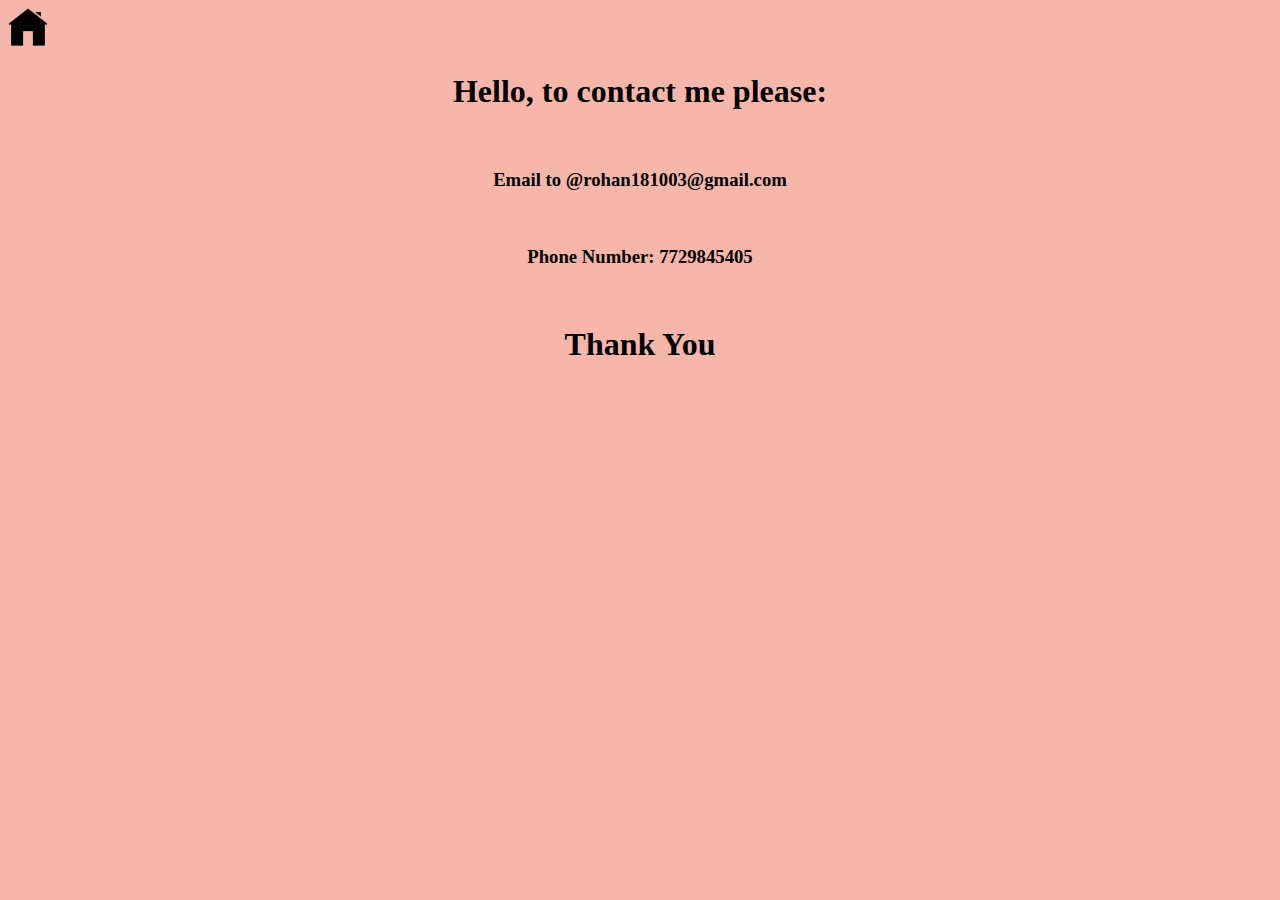
==== contact.html @ ae3629f9 "Add files via upload" ====
<!DOCTYPE html>
<html lang="en">
<head>
    <meta charset="UTF-8">
    <meta http-equiv="X-UA-Compatible" content="IE=edge">
    <meta name="viewport" content="width=device-width, initial-scale=1.0">
    <link rel="stylesheet" href="./style.css">
    <a href="./index.html"><img src="./home page.png" width="40px"></a>
</head>
<body>
    <center>

    <h1>Hello, to contact me please: </h1>
    <br>
    <h3>Email to @rohan181003@gmail.com</h3>
    <br>
    <h3>Phone Number: 7729845405</h3>
    <br>
    <h1>Thank You</h1>

</center>
    
</body>

</html>
---- style.css ----
*{
    background-color: rgb(247, 182, 170);
}
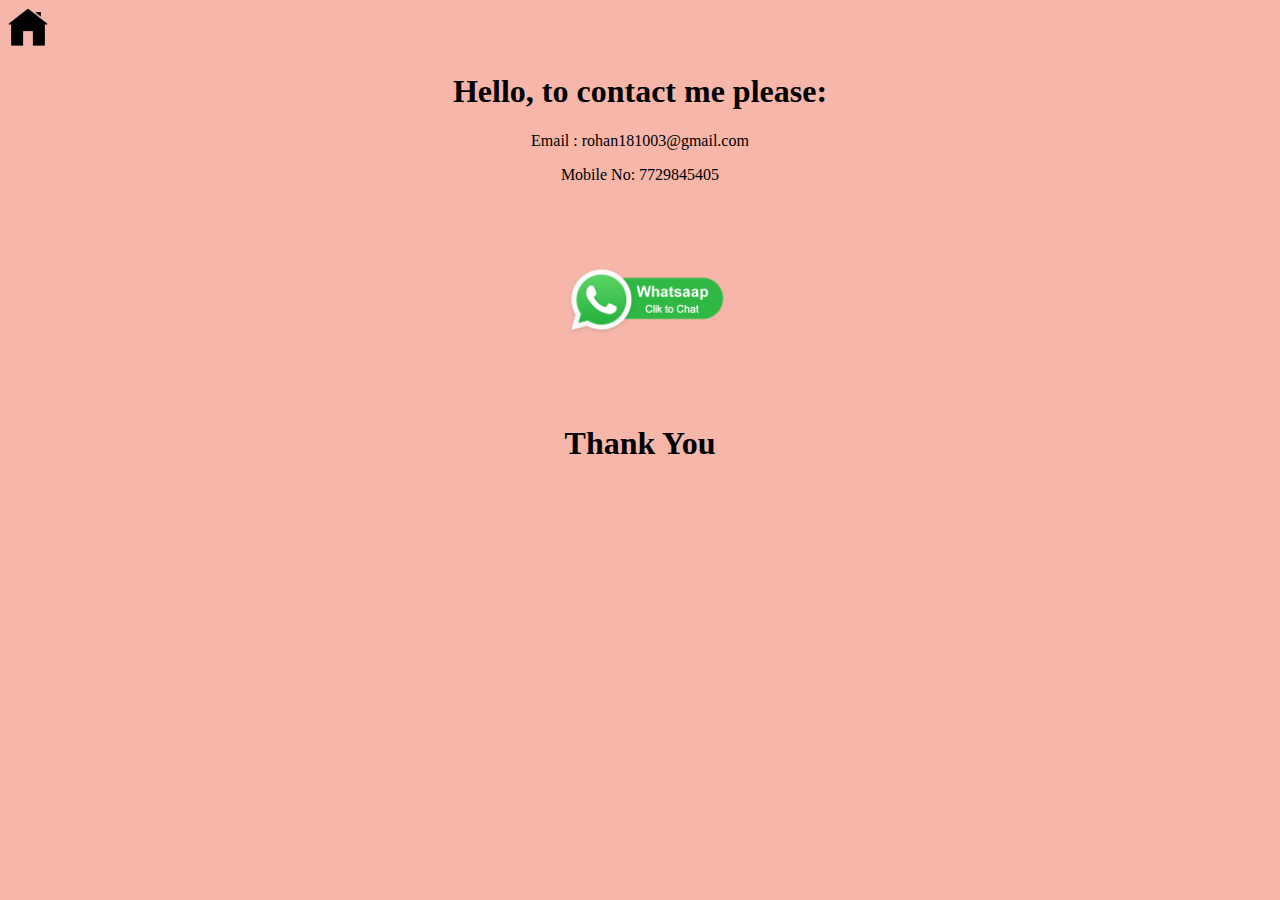
==== commit 1003abb4: "Add files via upload" ====
--- a/contact.html
+++ b/contact.html
@@ -7,19 +7,37 @@
     <link rel="stylesheet" href="./style.css">
     <a href="./index.html"><img src="./home page.png" width="40px"></a>
 </head>
+
 <body>
+   
+ 
+   
+   
+    <h1 class="heading">Hello, to contact me please: </h1>
+     
+    <p  class="heading2">Email : rohan181003@gmail.com</p>
+    <p class="heading2">Mobile No: 7729845405</p>
     <center>
+    <a href="https://wa.me/7729845405" target="_blank"> <img class="whatsapp" alt="Chat on WhatsApp" src="./whatsapp.png" />
+    </a>
+</center>
+   
+    
+    <h1 class="heading">Thank You</h1>
+    
 
-    <h1>Hello, to contact me please: </h1>
-    <br>
-    <h3>Email to @rohan181003@gmail.com</h3>
-    <br>
-    <h3>Phone Number: 7729845405</h3>
-    <br>
-    <h1>Thank You</h1>
+    
 
-</center>
+   
+   
+
+
+
+
+
+
     
 </body>
 
+
 </html>--- a/style.css
+++ b/style.css
@@ -2,3 +2,37 @@
     background-color: rgb(247, 182, 170);
 }
 
+.heading{
+    
+    text-align: center;
+
+    
+}
+#pfp{
+   border-radius: 200px; 
+   width: 200px;
+   border: 5px solid black;
+}
+.about{
+    font-size: x-large;
+    font-weight: 500;
+    font-style: oblique;
+}
+.profiles{
+    padding: 10px;
+}
+.skills{
+    width: 80px;
+    padding: 20px;
+    background-color: rgba(157, 70, 211, 0.63);
+    border-radius: 80px;
+}
+.whatsapp{
+   
+   width: 200px;
+
+}
+.heading2{
+    text-align: center;
+    font-weight: 100;
+}
